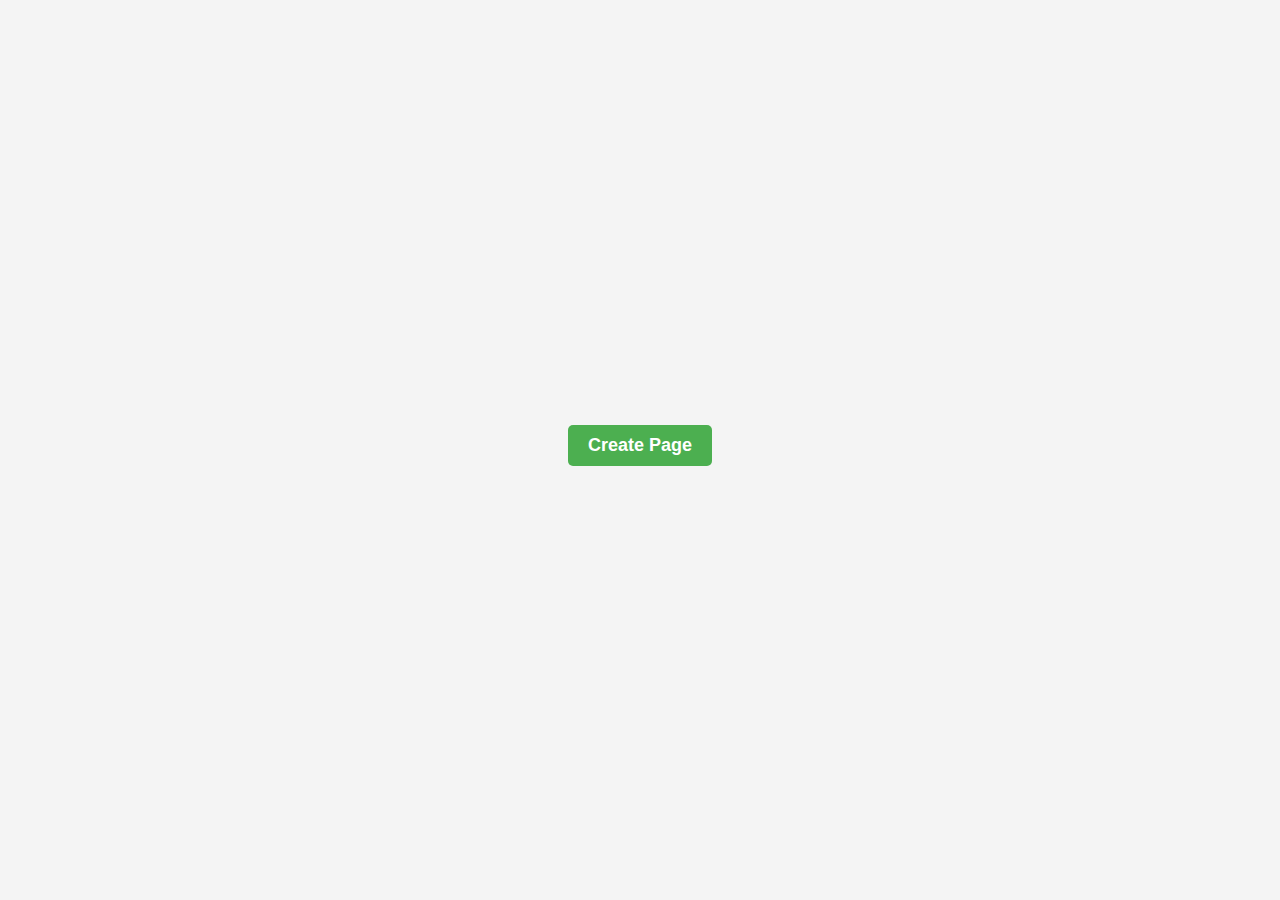
==== homework/index.html @ 6e139264 "nmadur" ====
<!DOCTYPE html>
<html lang="en">
<head>
    <meta charset="UTF-8">
    <meta name="viewport" content="width=device-width, initial-scale=1.0">
    <title>Document</title>
    <link rel="stylesheet" href="./style.css">
</head>
<body>
    <a href="./input.html" id="toCreate">Create Page</a>
    <div class="Tovarlar"></div>
    <div class="all"></div>
    <script src="./index.js"></script>      
</body>

</html>
---- homework/style.css ----
* {
    margin: 0;
    padding: 0;
    box-sizing: border-box;
}

body {
    font-family: Arial, sans-serif;
    background-color: #f4f4f4;
    display: flex;
    justify-content: center;
    align-items: center;
    height: 100vh;
    flex-direction: column;
}

a {
    text-decoration: none;
    color: #000;
    font-weight: bold;
}

#toCreate {
    margin-top: 20px;
    font-size: 18px;
    padding: 10px 20px;
    background-color: #4CAF50;
    color: white;
    border-radius: 5px;
    transition: background-color 0.3s ease;
}

#toCreate:hover {
    background-color: #45a049;
}

.box {
    display: flex;
    justify-content: space-between;
    width: 80%;
    max-width: 600px;
    margin-top: 40px;
}

.button {
    padding: 12px 15px;
    border-radius: 5px;
    border: 1px solid #ddd;
    width: 48%;
    font-size: 16px;
}

#name {
    background-color: #fff;
}

#name:focus {
    outline: none;
    border-color: #4CAF50;
}

#create {
    background-color: #4CAF50;
    color: white;
    border: none;
    cursor: pointer;
    width: 48%;
}

#create:hover {
    background-color: #45a049;
}

.Tovarlar {
    display: flex;
    flex-wrap: wrap;
    gap: 20px;
    justify-content: center;
    margin-top: 30px;
}

.card {
    background-color: #fff;
    border-radius: 8px;
    box-shadow: 0 4px 8px rgba(0, 0, 0, 0.1);
    padding: 20px;
    width: 200px;
    text-align: center;
    transition: transform 0.3s ease;
}

.card:hover {
    transform: translateY(-10px);
}

.card img {
<<<<<<< HEAD
    max-width: 100%;
    border-radius: 10px;
=======
    width: 100%;
    height: 150px;
    object-fit: cover;
    border-radius: 8px;
}

.card h1 {
    font-size: 18px;
    margin-top: 10px;
    color: #333;
}

.card h3 {
    font-size: 16px;
    color: #888;
}

.delete-btn {
    margin-top: 10px;
    background-color: #FF6347;
    color: white;
    border: none;
    padding: 5px 10px;
    border-radius: 5px;
    cursor: pointer;
    transition: background-color 0.3s ease;
}

.delete-btn:hover {
    background-color: #FF4500;
}

#button {
    margin-top: 20px;
}

#button a {
    display: inline-block;
    padding: 12px 20px;
    background-color: #007BFF;
    color: white;
    border-radius: 5px;
    transition: background-color 0.3s ease;
}

#button a:hover {
    background-color: #0056b3;
>>>>>>> a393182ef32ff5c8b5bb295fad7d85199f5a15ae
}
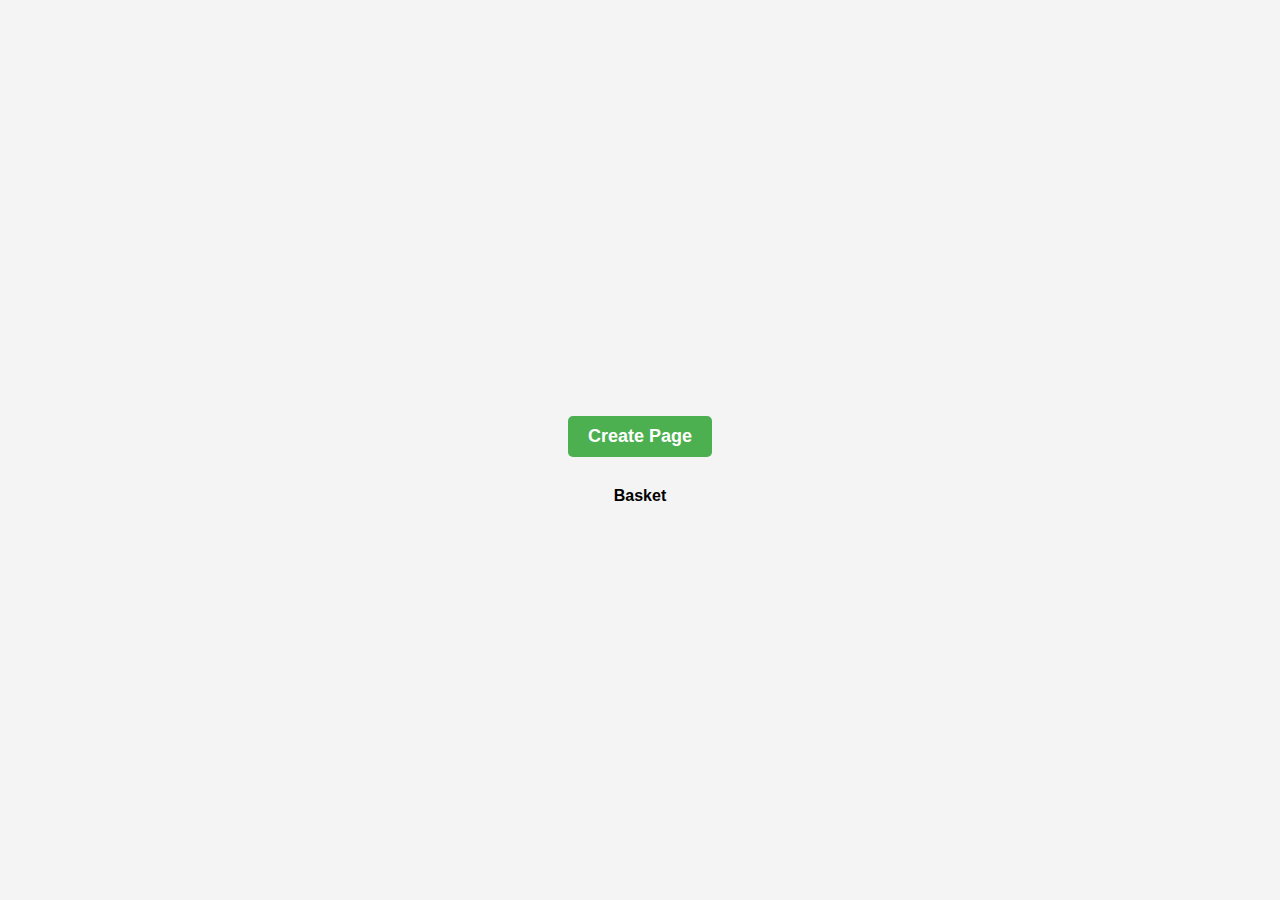
==== commit 6d02cef8: "asadbe" ====
--- a/homework/index.html
+++ b/homework/index.html
@@ -10,7 +10,9 @@
     <a href="./input.html" id="toCreate">Create Page</a>
     <div class="Tovarlar"></div>
     <div class="all"></div>
-    <script src="./index.js"></script>      
+    <button type="button" id="create"></button>
+    <script src="./index.js"></script>
+    <a href="./basket.html">Basket</a>
 </body>
 
 </html>
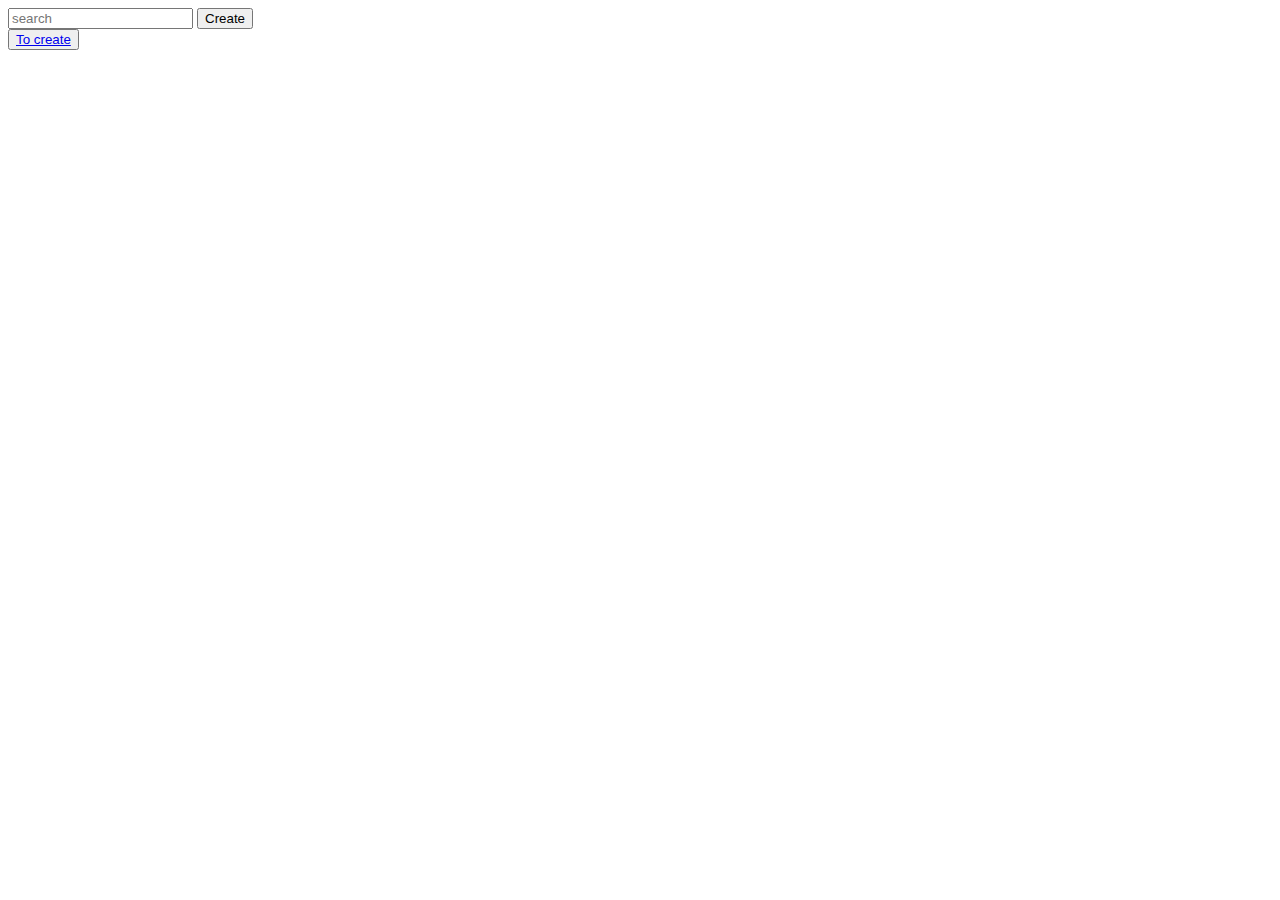
==== commit 6e91ba12: "Shop ma;lumotlar qo'shilyatdi" ====
--- a/homework/index.html
+++ b/homework/index.html
@@ -7,12 +7,14 @@
     <link rel="stylesheet" href="./style.css">
 </head>
 <body>
-    <a href="./input.html" id="toCreate">Create Page</a>
+    <div class="box">
+        <input type="search" id="name" class="button" placeholder="search">
+        <button id="create" class="create">Create</button>
+    </div>
     <div class="Tovarlar"></div>
     <div class="all"></div>
-    <button type="button" id="create"></button>
-    <script src="./index.js"></script>
-    <a href="./basket.html">Basket</a>
+    <button id="button"><a href="./input.html">To create</a></button>
+    <script src="./index.js"></script>      
 </body>
 
 </html>
--- a/homework/style.css
+++ b/homework/style.css
@@ -1,149 +1,13 @@
-* {
-    margin: 0;
-    padding: 0;
-    box-sizing: border-box;
+.card {
+    background-color: #f4f4f4;
+    padding: 20px; 
+    margin: 10px; 
+    border-radius: 10px; 
+    box-shadow: 0 4px 8px rgba(0, 0, 0, 0.1); 
+    width: calc(33.33% - 20px);
+    display: inline-block; 
 }
-
-body {
-    font-family: Arial, sans-serif;
-    background-color: #f4f4f4;
-    display: flex;
-    justify-content: center;
-    align-items: center;
-    height: 100vh;
-    flex-direction: column;
-}
-
-a {
-    text-decoration: none;
-    color: #000;
-    font-weight: bold;
-}
-
-#toCreate {
-    margin-top: 20px;
-    font-size: 18px;
-    padding: 10px 20px;
-    background-color: #4CAF50;
-    color: white;
-    border-radius: 5px;
-    transition: background-color 0.3s ease;
-}
-
-#toCreate:hover {
-    background-color: #45a049;
-}
-
-.box {
-    display: flex;
-    justify-content: space-between;
-    width: 80%;
-    max-width: 600px;
-    margin-top: 40px;
-}
-
-.button {
-    padding: 12px 15px;
-    border-radius: 5px;
-    border: 1px solid #ddd;
-    width: 48%;
-    font-size: 16px;
-}
-
-#name {
-    background-color: #fff;
-}
-
-#name:focus {
-    outline: none;
-    border-color: #4CAF50;
-}
-
-#create {
-    background-color: #4CAF50;
-    color: white;
-    border: none;
-    cursor: pointer;
-    width: 48%;
-}
-
-#create:hover {
-    background-color: #45a049;
-}
-
-.Tovarlar {
-    display: flex;
-    flex-wrap: wrap;
-    gap: 20px;
-    justify-content: center;
-    margin-top: 30px;
-}
-
-.card {
-    background-color: #fff;
-    border-radius: 8px;
-    box-shadow: 0 4px 8px rgba(0, 0, 0, 0.1);
-    padding: 20px;
-    width: 200px;
-    text-align: center;
-    transition: transform 0.3s ease;
-}
-
-.card:hover {
-    transform: translateY(-10px);
-}
-
 .card img {
-<<<<<<< HEAD
     max-width: 100%;
     border-radius: 10px;
-=======
-    width: 100%;
-    height: 150px;
-    object-fit: cover;
-    border-radius: 8px;
 }
-
-.card h1 {
-    font-size: 18px;
-    margin-top: 10px;
-    color: #333;
-}
-
-.card h3 {
-    font-size: 16px;
-    color: #888;
-}
-
-.delete-btn {
-    margin-top: 10px;
-    background-color: #FF6347;
-    color: white;
-    border: none;
-    padding: 5px 10px;
-    border-radius: 5px;
-    cursor: pointer;
-    transition: background-color 0.3s ease;
-}
-
-.delete-btn:hover {
-    background-color: #FF4500;
-}
-
-#button {
-    margin-top: 20px;
-}
-
-#button a {
-    display: inline-block;
-    padding: 12px 20px;
-    background-color: #007BFF;
-    color: white;
-    border-radius: 5px;
-    transition: background-color 0.3s ease;
-}
-
-#button a:hover {
-    background-color: #0056b3;
->>>>>>> a393182ef32ff5c8b5bb295fad7d85199f5a15ae
-}
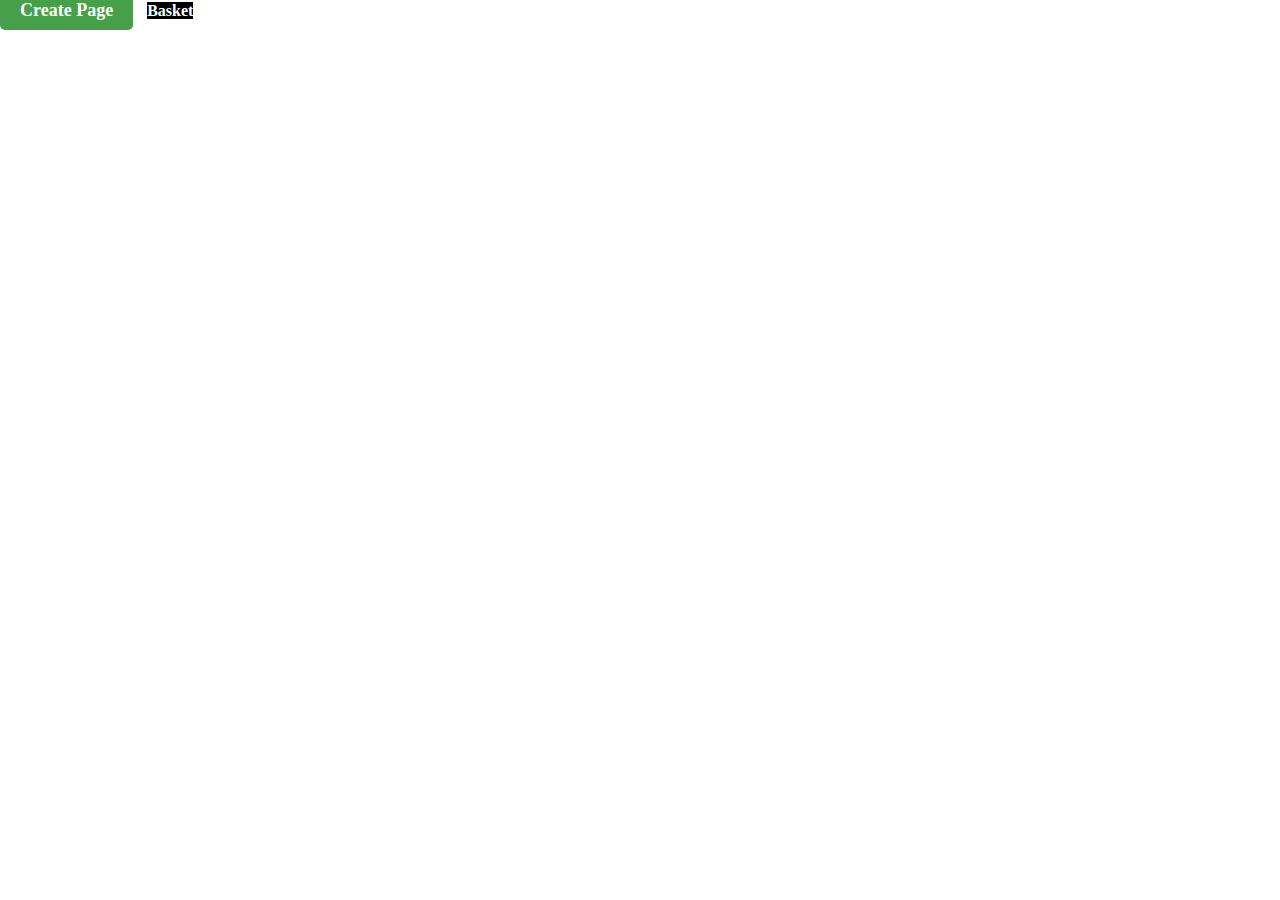
==== commit eea94cbf: "project tayyor" ====
--- a/homework/index.html
+++ b/homework/index.html
@@ -7,14 +7,12 @@
     <link rel="stylesheet" href="./style.css">
 </head>
 <body>
-    <div class="box">
-        <input type="search" id="name" class="button" placeholder="search">
-        <button id="create" class="create">Create</button>
-    </div>
+    <a href="./input.html" id="toCreate">Create Page</a>
+    <a href="./basket.html" id="basket">Basket</a>
     <div class="Tovarlar"></div>
     <div class="all"></div>
-    <button id="button"><a href="./input.html">To create</a></button>
-    <script src="./index.js"></script>      
+    <button type="button" id="create"></button>
+    <script src="./index.js"></script>
 </body>
 
 </html>
--- a/homework/style.css
+++ b/homework/style.css
@@ -1,13 +1,96 @@
+* {
+    margin: 0;
+    padding: 0;
+    box-sizing: border-box;
+}
+
+
+a {
+    text-decoration: none;
+    color: #000;
+    font-weight: bold;
+}
+
+#toCreate {
+    margin-top: 20px;
+    font-size: 18px;
+    padding: 10px 20px;
+    background-color: #4CAF50;
+    color: white;
+    border-radius: 5px;
+    transition: background-color 0.3s ease;
+}
+
+#toCreate:hover {
+    background-color: #45a049;
+}
+
+.box {
+    display: flex;
+    justify-content: space-between;
+    width: 80%;
+    max-width: 600px;
+    margin-top: 40px;
+}
+
+.button {
+    padding: 12px 15px;
+    border-radius: 5px;
+    border: 1px solid #ddd;
+    width: 48%;
+    font-size: 16px;
+}
+
+#name {
+    background-color: #fff;
+}
+
+#name:focus {
+    outline: none;
+    border-color: #4CAF50;
+}
+
+#create {
+    background-color: #4CAF50;
+    color: white;
+    border: none;
+    cursor: pointer;
+    width: 48%;
+}
+
+#create:hover {
+    background-color: #45a049;
+}
+
+.Tovarlar {
+    display: flex;
+    flex-wrap: wrap;
+    gap: 20px;
+    justify-content: center;
+    margin-top: 30px;
+}
+
 .card {
-    background-color: #f4f4f4;
-    padding: 20px; 
-    margin: 10px; 
-    border-radius: 10px; 
-    box-shadow: 0 4px 8px rgba(0, 0, 0, 0.1); 
-    width: calc(33.33% - 20px);
-    display: inline-block; 
+    background-color: #fff;
+    border-radius: 8px;
+    box-shadow: 0 4px 8px rgba(0, 0, 0, 0.1);
+    padding: 20px;
+    width: 200px;
+    text-align: center;
+    transition: transform 0.3s ease;
 }
+
+.card:hover {
+    transform: translateY(-10px);
+}
+
 .card img {
     max-width: 100%;
     border-radius: 10px;
 }
+#basket{
+    background-color:black;
+    width: 40px;
+    margin: 10px;
+    color: white;
+}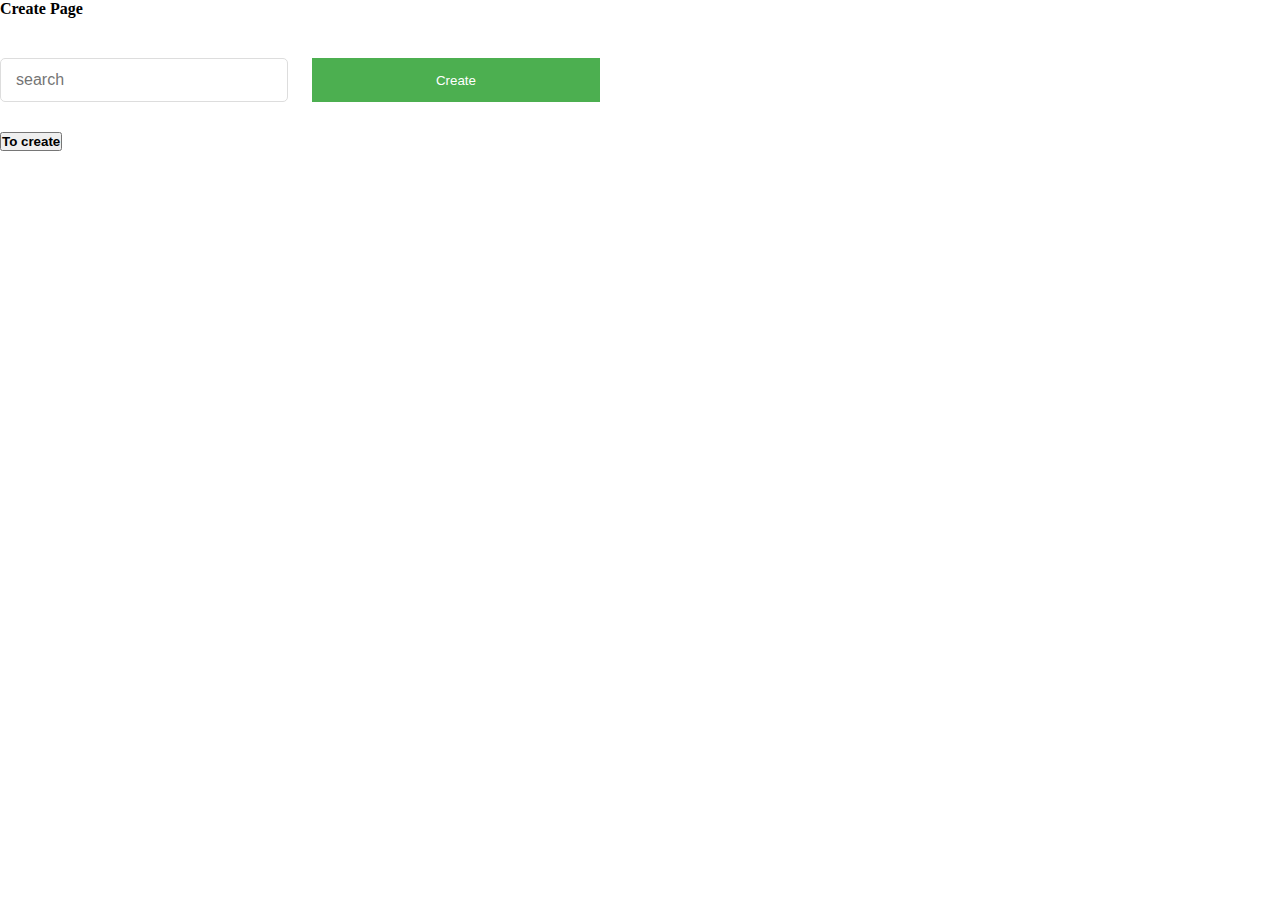
==== commit 7018227e: "nmadur" ====
--- a/homework/index.html
+++ b/homework/index.html
@@ -7,12 +7,15 @@
     <link rel="stylesheet" href="./style.css">
 </head>
 <body>
-    <a href="./input.html" id="toCreate">Create Page</a>
-    <a href="./basket.html" id="basket">Basket</a>
+    <a href="./input.html">Create Page</a>
+    <div class="box">
+        <input type="search" id="name" class="button" placeholder="search">
+        <button id="create" class="create">Create</button>
+    </div>
     <div class="Tovarlar"></div>
     <div class="all"></div>
-    <button type="button" id="create"></button>
-    <script src="./index.js"></script>
+    <button id="button"><a href="./input.html">To create</a></button>
+    <script src="./index.js"></script>      
 </body>
 
 </html>
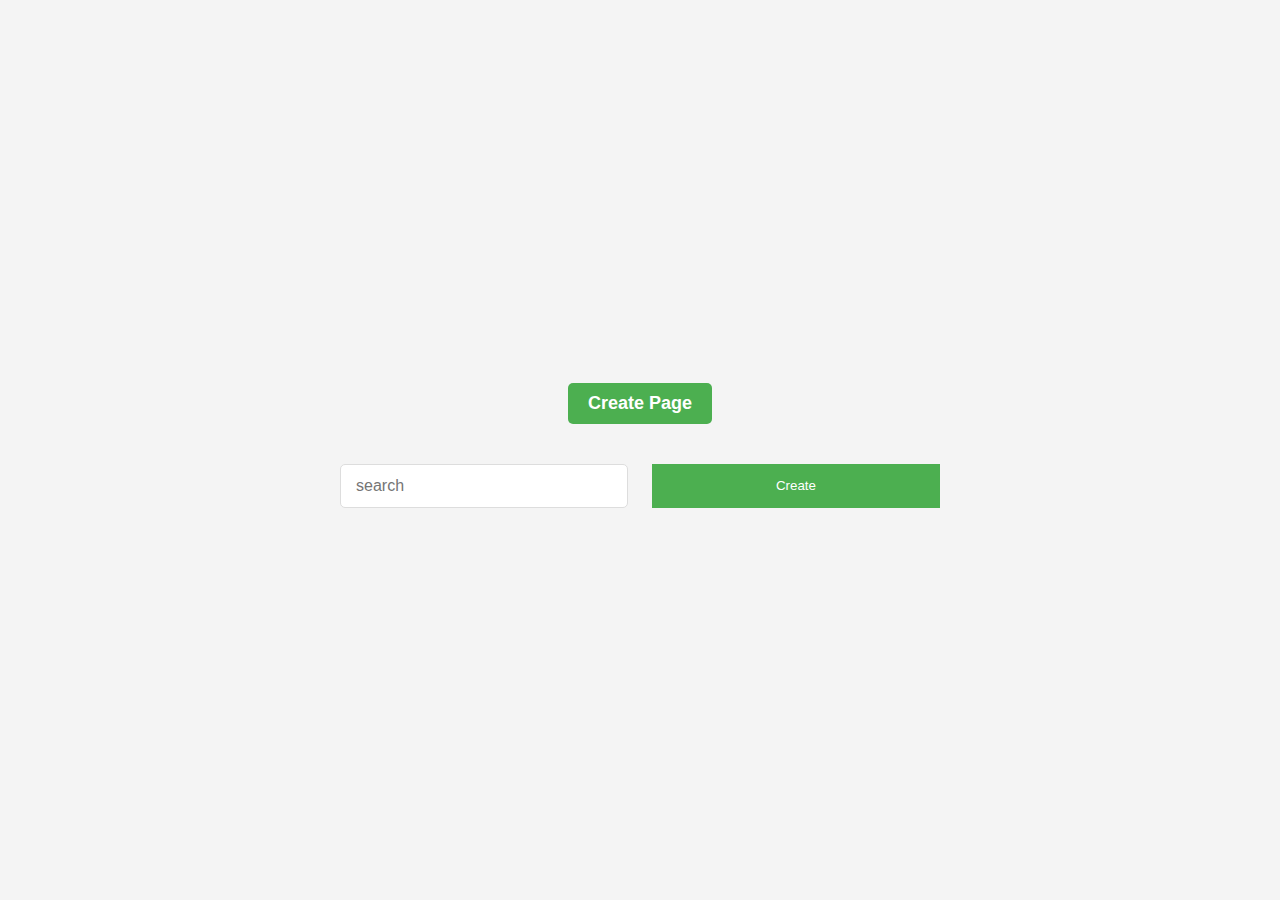
==== commit a393182e: "Style berdim index.htmlga" ====
--- a/homework/index.html
+++ b/homework/index.html
@@ -7,14 +7,13 @@
     <link rel="stylesheet" href="./style.css">
 </head>
 <body>
-    <a href="./input.html">Create Page</a>
+    <a href="./input.html" id="toCreate">Create Page</a>
     <div class="box">
         <input type="search" id="name" class="button" placeholder="search">
         <button id="create" class="create">Create</button>
     </div>
     <div class="Tovarlar"></div>
     <div class="all"></div>
-    <button id="button"><a href="./input.html">To create</a></button>
     <script src="./index.js"></script>      
 </body>
 
--- a/homework/style.css
+++ b/homework/style.css
@@ -4,6 +4,15 @@
     box-sizing: border-box;
 }
 
+body {
+    font-family: Arial, sans-serif;
+    background-color: #f4f4f4;
+    display: flex;
+    justify-content: center;
+    align-items: center;
+    height: 100vh;
+    flex-direction: column;
+}
 
 a {
     text-decoration: none;
@@ -85,12 +94,51 @@
 }
 
 .card img {
-    max-width: 100%;
-    border-radius: 10px;
+    width: 100%;
+    height: 150px;
+    object-fit: cover;
+    border-radius: 8px;
 }
-#basket{
-    background-color:black;
-    width: 40px;
-    margin: 10px;
+
+.card h1 {
+    font-size: 18px;
+    margin-top: 10px;
+    color: #333;
+}
+
+.card h3 {
+    font-size: 16px;
+    color: #888;
+}
+
+.delete-btn {
+    margin-top: 10px;
+    background-color: #FF6347;
     color: white;
-}+    border: none;
+    padding: 5px 10px;
+    border-radius: 5px;
+    cursor: pointer;
+    transition: background-color 0.3s ease;
+}
+
+.delete-btn:hover {
+    background-color: #FF4500;
+}
+
+#button {
+    margin-top: 20px;
+}
+
+#button a {
+    display: inline-block;
+    padding: 12px 20px;
+    background-color: #007BFF;
+    color: white;
+    border-radius: 5px;
+    transition: background-color 0.3s ease;
+}
+
+#button a:hover {
+    background-color: #0056b3;
+}
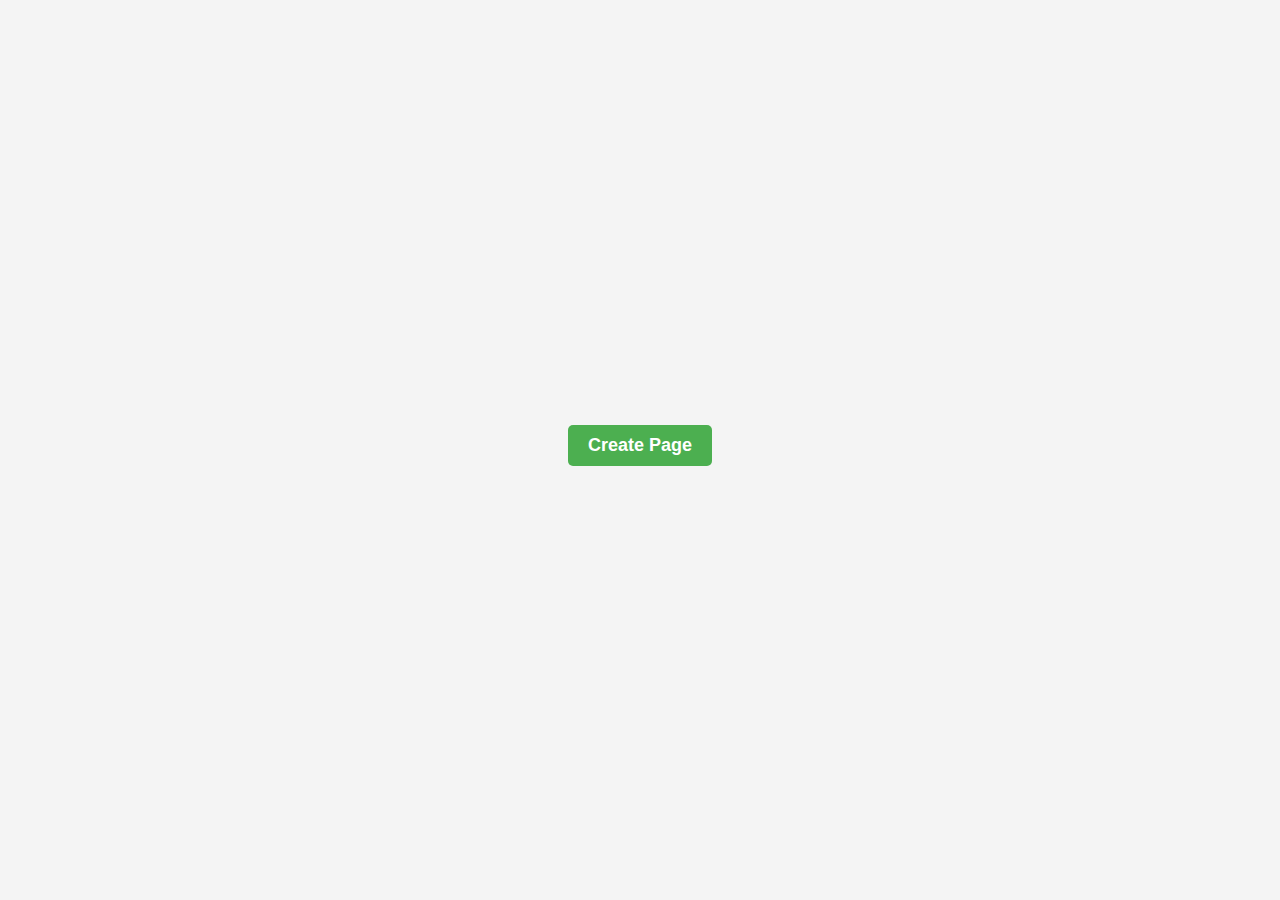
==== commit 7891d58f: "Resolving" ====
--- a/homework/index.html
+++ b/homework/index.html
@@ -8,10 +8,6 @@
 </head>
 <body>
     <a href="./input.html" id="toCreate">Create Page</a>
-    <div class="box">
-        <input type="search" id="name" class="button" placeholder="search">
-        <button id="create" class="create">Create</button>
-    </div>
     <div class="Tovarlar"></div>
     <div class="all"></div>
     <script src="./index.js"></script>      
